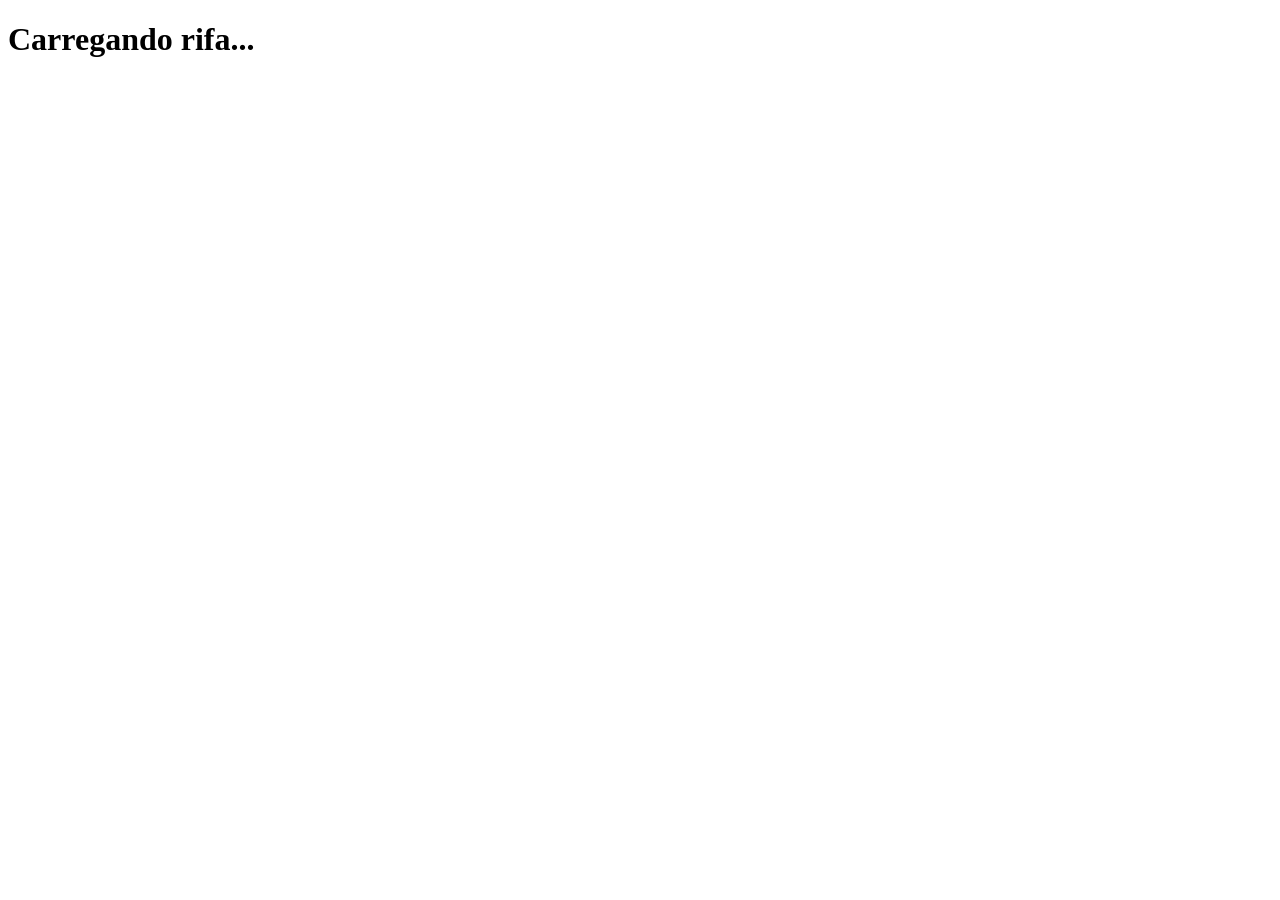
==== index.html @ dbd692df "primeiros arquivos" ====
<!DOCTYPE html>
<html lang="pt-br">
<head>
    <meta charset="UTF-8">
    <link rel="stylesheet" href="css/styles.css">
    <title>Escolha seu número</title>
</head>
<body>
    <div class="container">
        <h1 id="raffle-title">Carregando rifa...</h1>
        <p id="raffle-desc"></p>
        
        <div class="grid-rifa" id="grid">
            <!-- Números serão gerados via JS -->
        </div>

        <div id="checkout" style="margin-top: 20px; display: none;">
            <h3>Finalizar Reserva</h3>
            <p>Números: <span id="num-selected"></span></p>
            <p><strong>Total a pagar: R$ <span id="total-price">0,00</span></strong></p>
            <input type="text" id="buyer-name" placeholder="Seu Nome">
            <input type="text" id="buyer-phone" placeholder="WhatsApp">
            <button class="btn" onclick="buy()">Reservar e Pagar via PIX</button>
        </div>
    </div>

    <script src="https://cdn.jsdelivr.net/npm/@supabase/supabase-js@2"></script>
    <script type="module">
        import { _supabase } from './js/config.js';

        const urlParams = new URLSearchParams(window.location.search);
        const raffleId = urlParams.get('id');
        let selectedNumbers = [];
        let ticketPrice = 0;

        async function init() {
            if (!raffleId) {
                document.body.innerHTML = "<h1>Erro: ID da rifa não encontrado.</h1>";
                return;
            }

            // 1. Buscar dados da Rifa
            const { data: raffle, error: raffleError } = await _supabase
                .from('raffles')
                .select('*')
                .eq('id', raffleId)
                .single();

            if (raffleError || !raffle) {
                console.error(raffleError);
                document.getElementById('raffle-title').innerText = "Rifa não encontrada";
                return;
            }

            document.getElementById('raffle-title').innerText = raffle.title;
            document.getElementById('raffle-desc').innerText = `Valor: R$ ${raffle.ticket_price} por número.`;
            ticketPrice = raffle.ticket_price;

            // 2. Buscar números já ocupados
            const { data: soldTickets } = await _supabase
                .from('tickets')
                .select('number_selected, status')
                .eq('raffle_id', raffleId);

            const occupiedNumbers = soldTickets ? soldTickets.map(t => t.number_selected) : [];

            // 3. Renderizar Grid
            const grid = document.getElementById('grid');
            grid.innerHTML = '';

            for (let i = 1; i <= raffle.total_numbers; i++) {
                const div = document.createElement('div');
                div.innerText = i;
                div.className = 'numero';
                
                if (occupiedNumbers.includes(i)) {
                    div.classList.add('pago');
                } else {
                    div.onclick = () => selectNumber(i, div);
                }
                grid.appendChild(div);
            }
        }

        function selectNumber(num, element) {
            if (selectedNumbers.includes(num)) {
                // Deselecionar
                selectedNumbers = selectedNumbers.filter(n => n !== num);
                element.classList.remove('selecionado');
            } else {
                // Selecionar
                selectedNumbers.push(num);
                element.classList.add('selecionado');
            }
            
            const total = (selectedNumbers.length * ticketPrice).toFixed(2);
            
            document.getElementById('num-selected').innerText = selectedNumbers.sort((a,b) => a-b).join(', ');
            document.getElementById('total-price').innerText = total.replace('.', ',');
            document.getElementById('checkout').style.display = selectedNumbers.length > 0 ? 'block' : 'none';
        }

        async function buy() {
            const name = document.getElementById('buyer-name').value;
            const phone = document.getElementById('buyer-phone').value;

            if (!name || !phone) {
                alert("Por favor, preencha nome e telefone.");
                return;
            }

            // Prepara a lista de tickets para inserção em massa
            const ticketsToInsert = selectedNumbers.map(num => ({
                raffle_id: raffleId,
                number_selected: num,
                buyer_name: name,
                buyer_phone: phone,
                status: 'pending'
            }));

            // Tenta reservar todos os números
            const { error } = await _supabase
                .from('tickets')
                .insert(ticketsToInsert);

            if (error) {
                alert("Um ou mais números selecionados já foram reservados. A página será atualizada.");
                location.reload();
            } else {
                alert("Reserva realizada! Prepare seu PIX.");
                // Aqui futuramente chamaremos a geração do QR Code
            }
        }

        window.buy = buy; // Torna a função global para o botão
        init();
    </script>
</body>
</html>
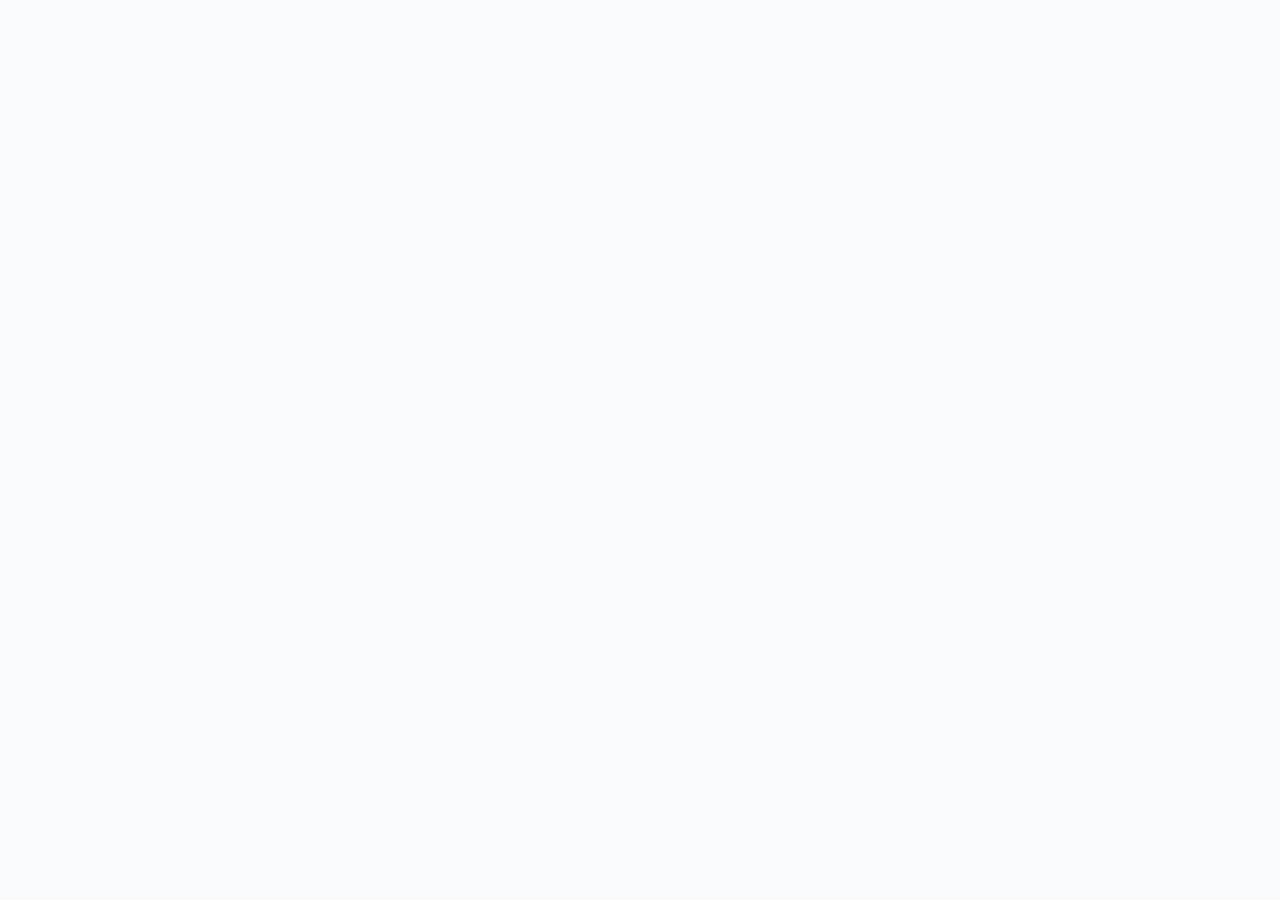
==== commit 605aff94: "1" ====
--- a/index.html
+++ b/index.html
@@ -7,20 +7,31 @@
 </head>
 <body>
     <div class="container">
-        <h1 id="raffle-title">Carregando rifa...</h1>
-        <p id="raffle-desc"></p>
-        
-        <div class="grid-rifa" id="grid">
-            <!-- Números serão gerados via JS -->
+        <div id="home-view" style="display: none;">
+            <h1>Rifas Disponíveis</h1>
+            <div id="raffle-list" class="raffle-list-container">
+                <!-- Lista de rifas será carregada aqui -->
+            </div>
         </div>
 
-        <div id="checkout" style="margin-top: 20px; display: none;">
-            <h3>Finalizar Reserva</h3>
-            <p>Números: <span id="num-selected"></span></p>
-            <p><strong>Total a pagar: R$ <span id="total-price">0,00</span></strong></p>
-            <input type="text" id="buyer-name" placeholder="Seu Nome">
-            <input type="text" id="buyer-phone" placeholder="WhatsApp">
-            <button class="btn" onclick="buy()">Reservar e Pagar via PIX</button>
+        <div id="raffle-detail-view" style="display: none;">
+            <h1 id="raffle-title">Carregando rifa...</h1>
+            <p id="raffle-desc"></p>
+            
+            <div class="grid-rifa" id="grid">
+                <!-- Números serão gerados via JS -->
+            </div>
+
+            <div id="checkout" style="margin-top: 20px; display: none;">
+                <h3>Finalizar Reserva</h3>
+                <p>Números: <span id="num-selected"></span></p>
+                <p><strong>Total a pagar: R$ <span id="total-price">0,00</span></strong></p>
+                <input type="text" id="buyer-name" placeholder="Seu Nome">
+                <input type="text" id="buyer-phone" placeholder="WhatsApp">
+                <button class="btn" onclick="buy()">Reservar e Pagar via PIX</button>
+            </div>
+            <br>
+            <a href="index.html" class="btn-back">Voltar para a lista</a>
         </div>
     </div>
 
@@ -35,10 +46,42 @@
 
         async function init() {
             if (!raffleId) {
-                document.body.innerHTML = "<h1>Erro: ID da rifa não encontrado.</h1>";
+                loadAllRaffles();
+                return;
+            }
+            loadRaffleDetails(raffleId);
+        }
+
+        async function loadAllRaffles() {
+            document.getElementById('home-view').style.display = 'block';
+            const listContainer = document.getElementById('raffle-list');
+            
+            const { data: raffles, error } = await _supabase
+                .from('raffles')
+                .select('*');
+
+            if (error) {
+                listContainer.innerHTML = "<p>Erro ao carregar rifas.</p>";
                 return;
             }
 
+            if (raffles.length === 0) {
+                listContainer.innerHTML = "<p>Nenhuma rifa ativa no momento.</p>";
+                return;
+            }
+
+            listContainer.innerHTML = raffles.map(raffle => `
+                <div class="raffle-card" onclick="window.location.href='index.html?id=${raffle.id}'">
+                    <h3>${raffle.title}</h3>
+                    <p>Preço por número: R$ ${raffle.ticket_price}</p>
+                    <button class="btn">Ver Números</button>
+                </div>
+            `).join('');
+        }
+
+        async function loadRaffleDetails(id) {
+            document.getElementById('raffle-detail-view').style.display = 'block';
+            
             // 1. Buscar dados da Rifa
             const { data: raffle, error: raffleError } = await _supabase
                 .from('raffles')
--- a/css/styles.css
+++ b/css/styles.css
@@ -0,0 +1,15 @@
+:root { --primary: #2563eb; --success: #16a34a; --bg: #f8fafc; }
+body { font-family: sans-serif; background: var(--bg); padding: 20px; }
+.container { max-width: 800px; margin: 0 auto; }
+.grid-rifa { 
+    display: grid; 
+    grid-template-columns: repeat(auto-fill, minmax(60px, 1fr)); 
+    gap: 10px; margin-top: 20px; 
+}
+.numero { 
+    padding: 15px; border: 1px solid #ccc; text-align: center; 
+    cursor: pointer; border-radius: 8px; background: white;
+}
+.numero.selecionado { background: var(--primary); color: white; }
+.numero.pago { background: #e2e8f0; cursor: not-allowed; color: #94a3b8; }
+.btn { background: var(--primary); color: white; border: none; padding: 10px 20px; border-radius: 5px; cursor: pointer; }
